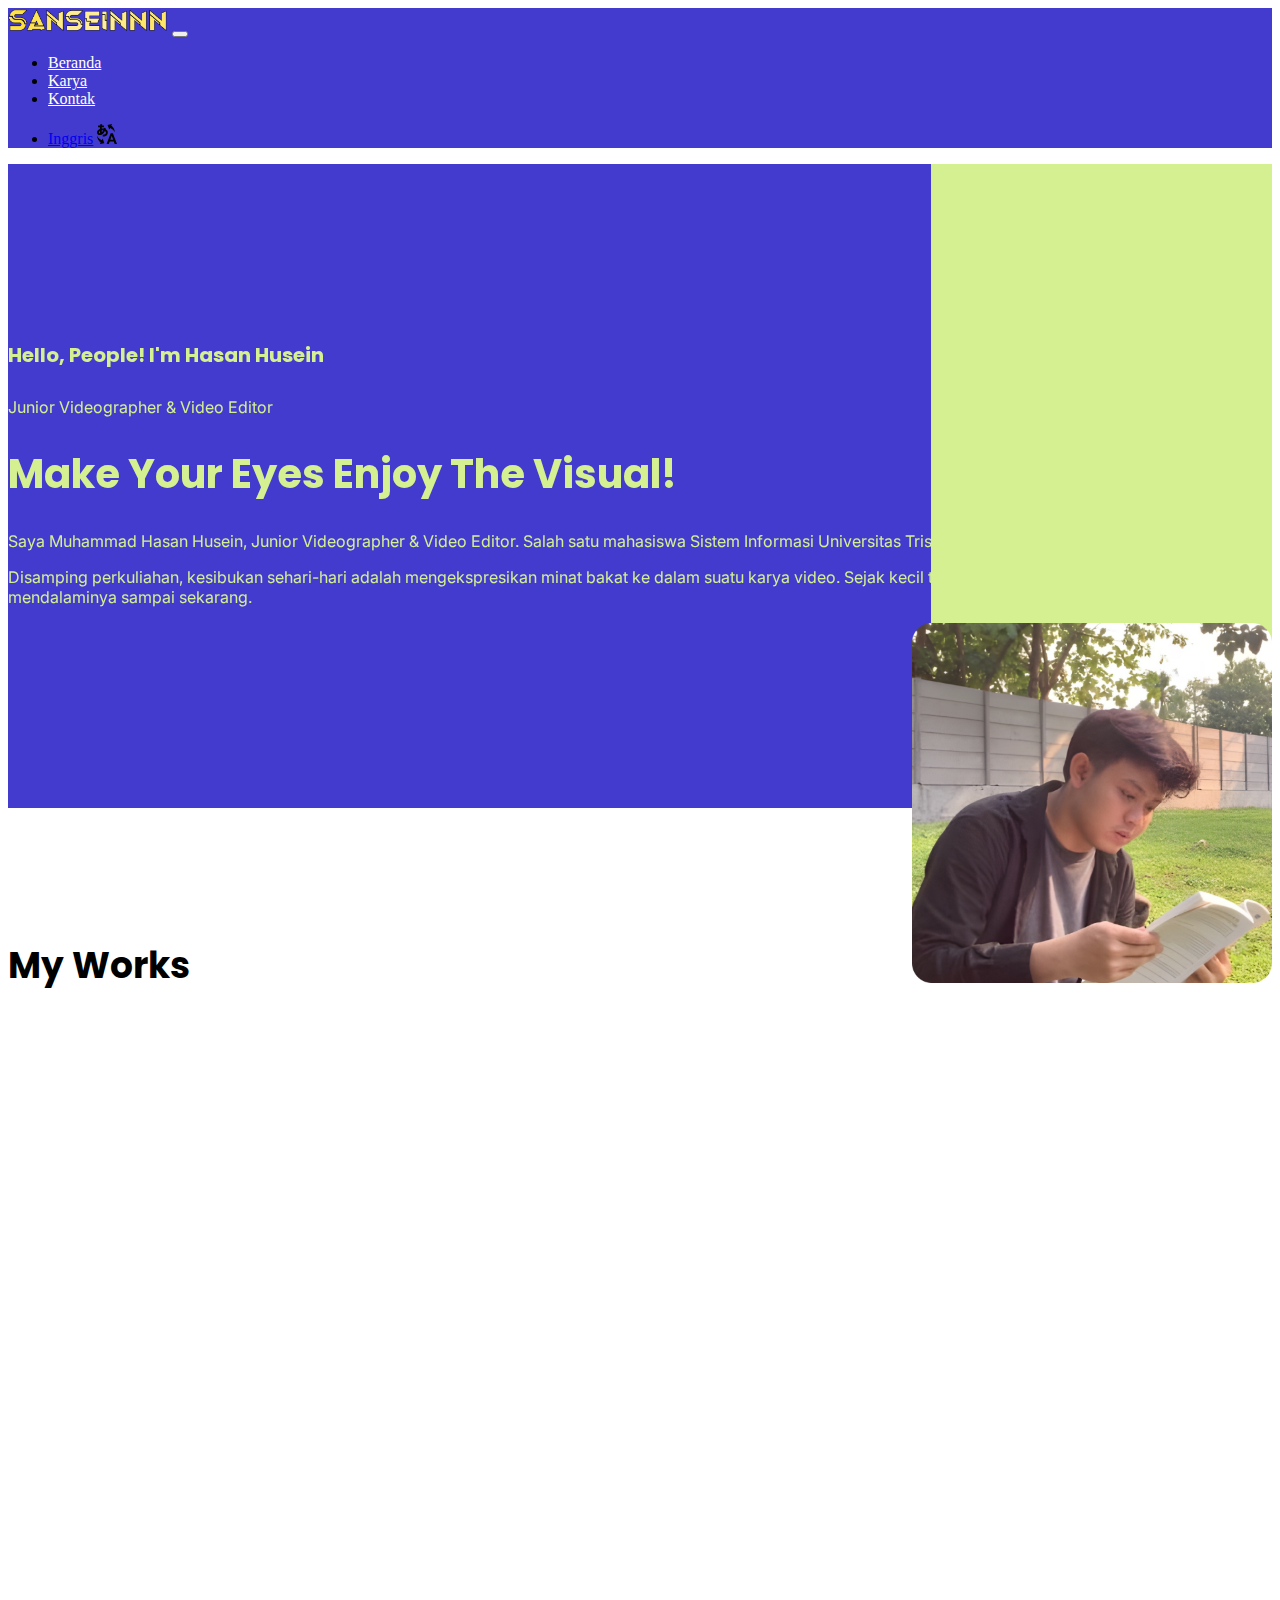
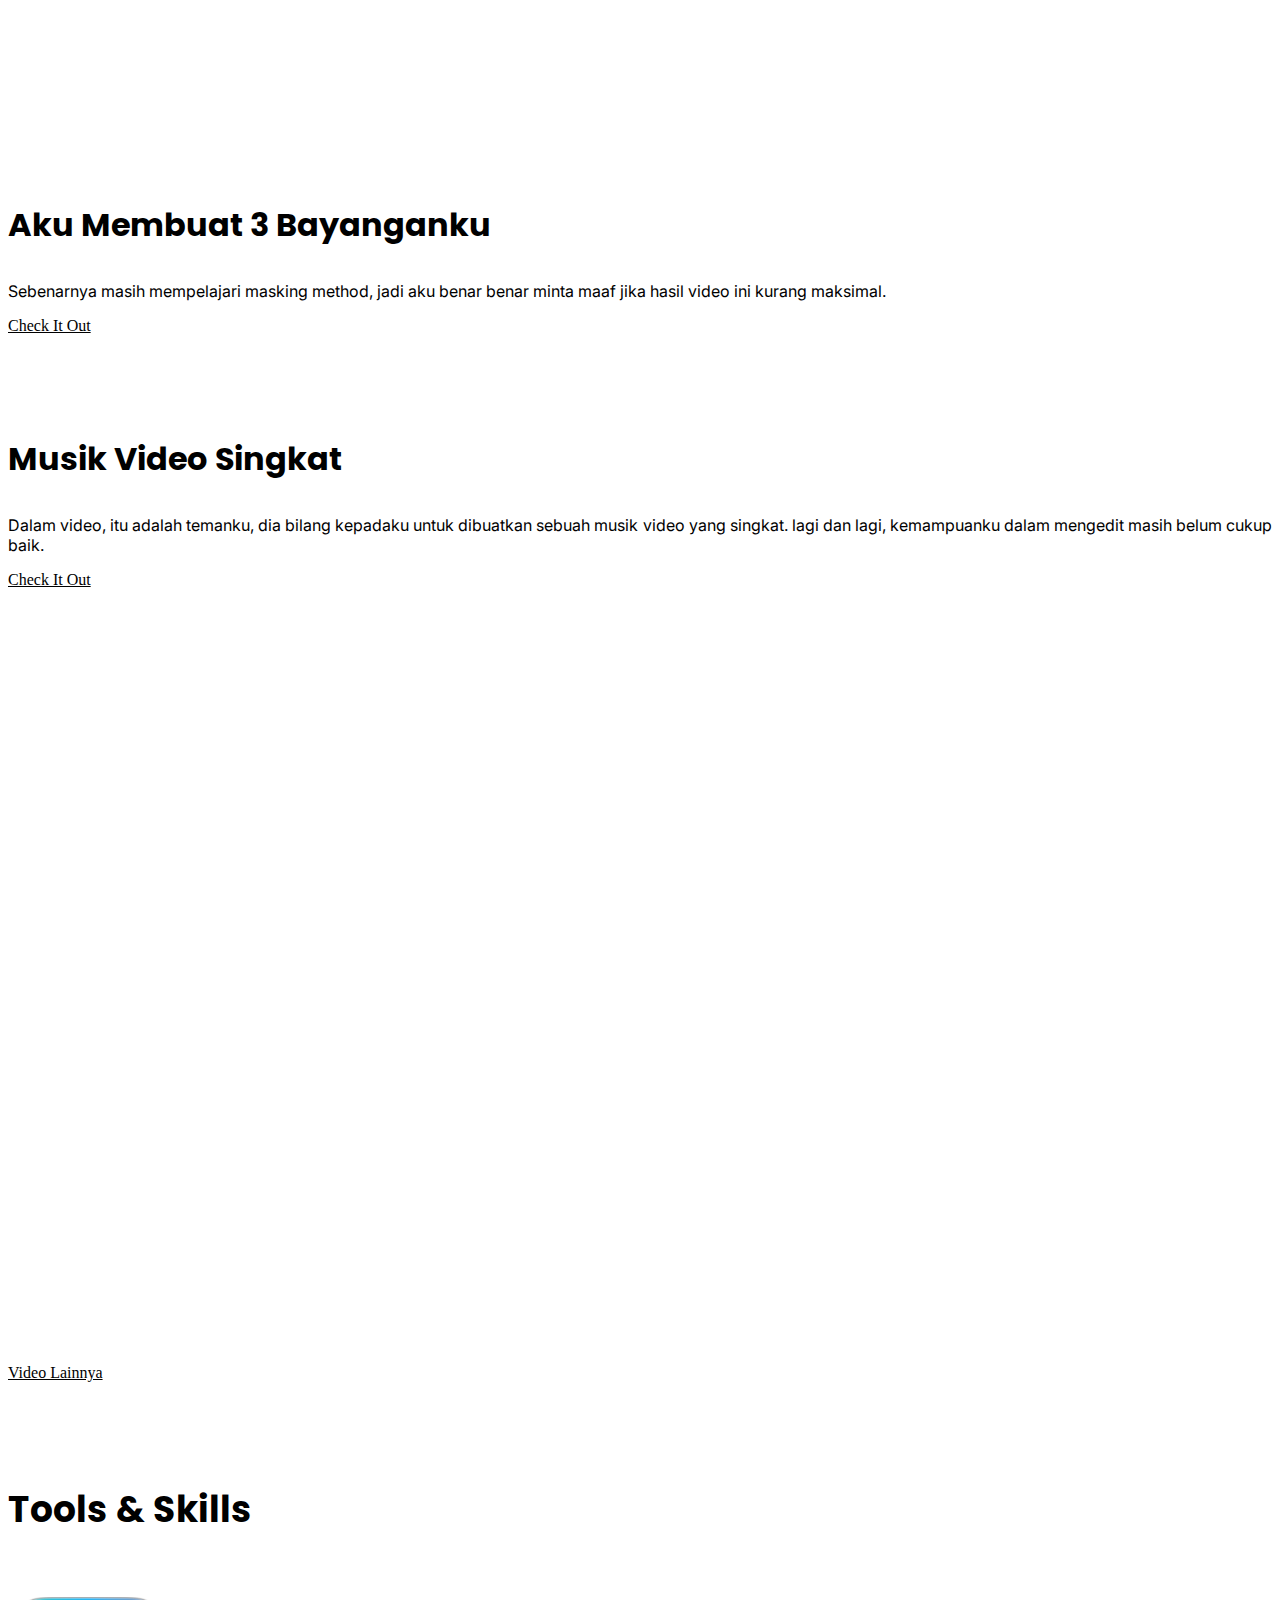
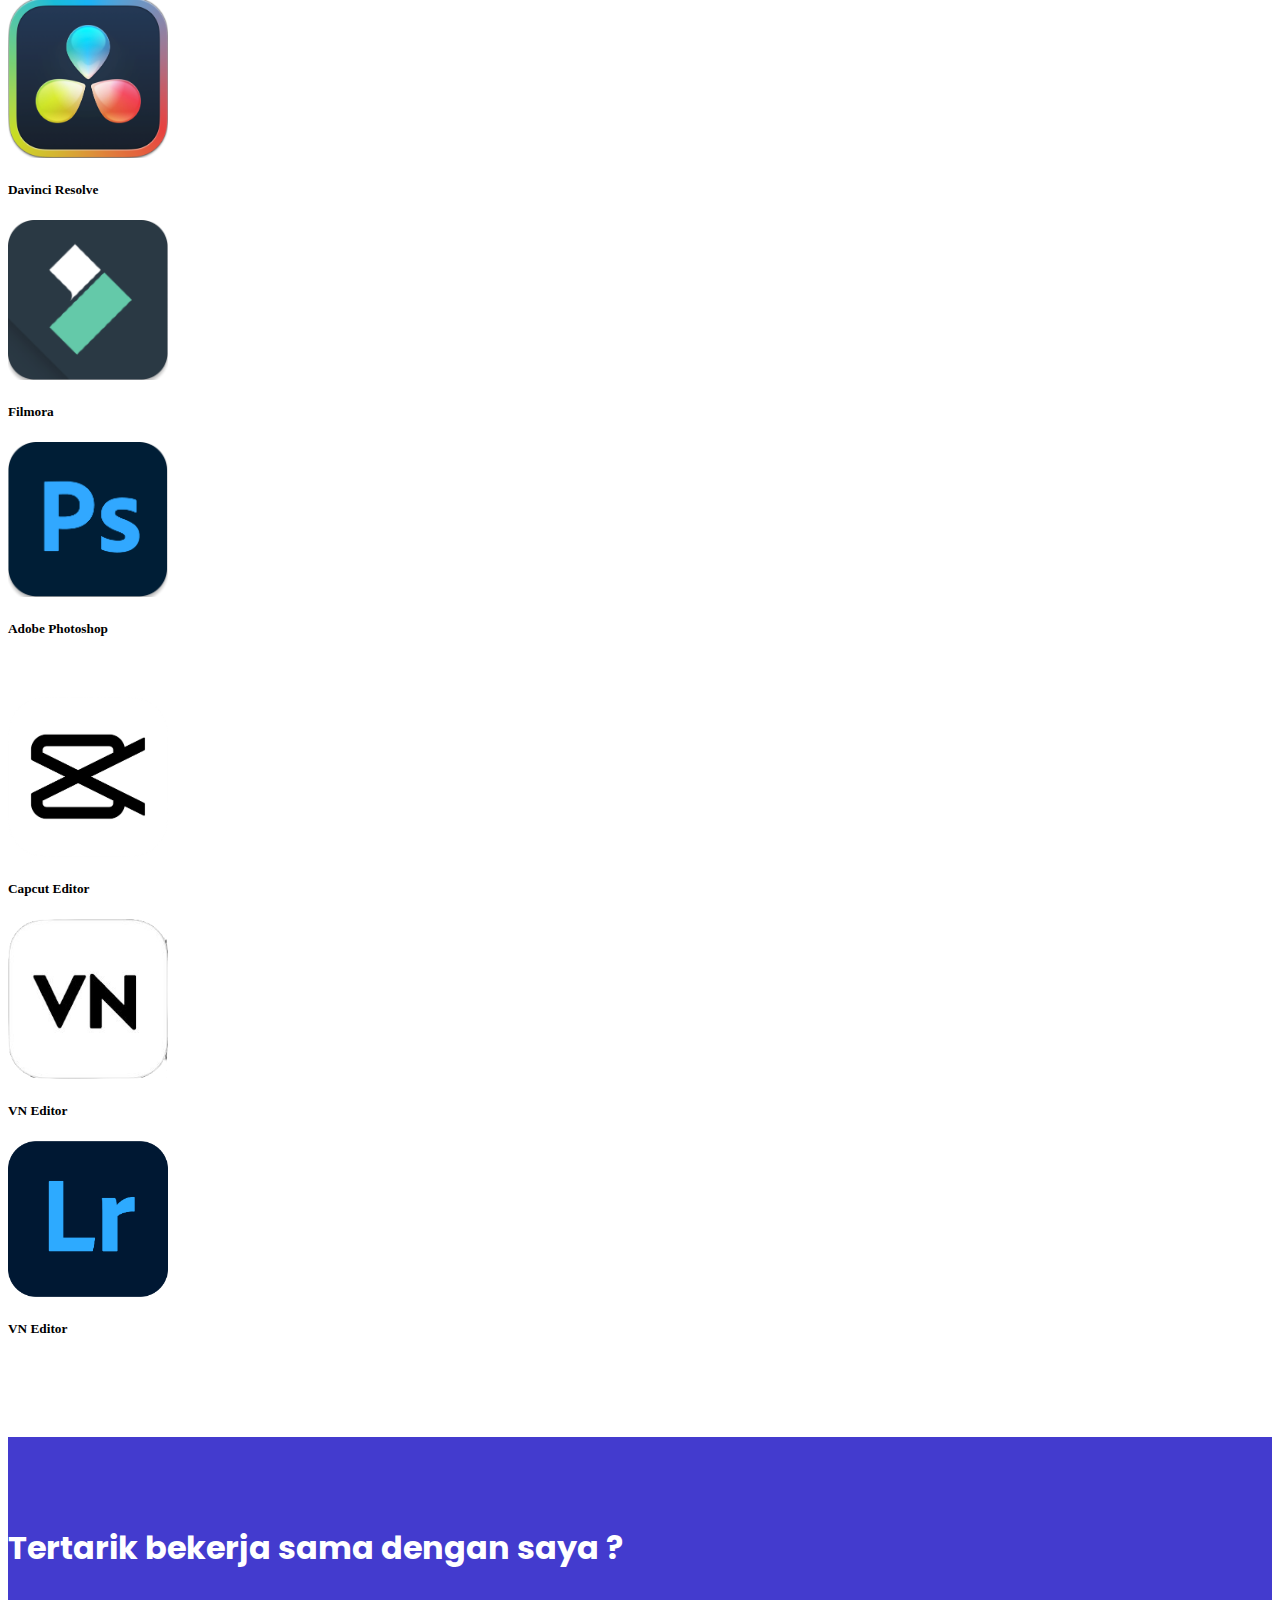
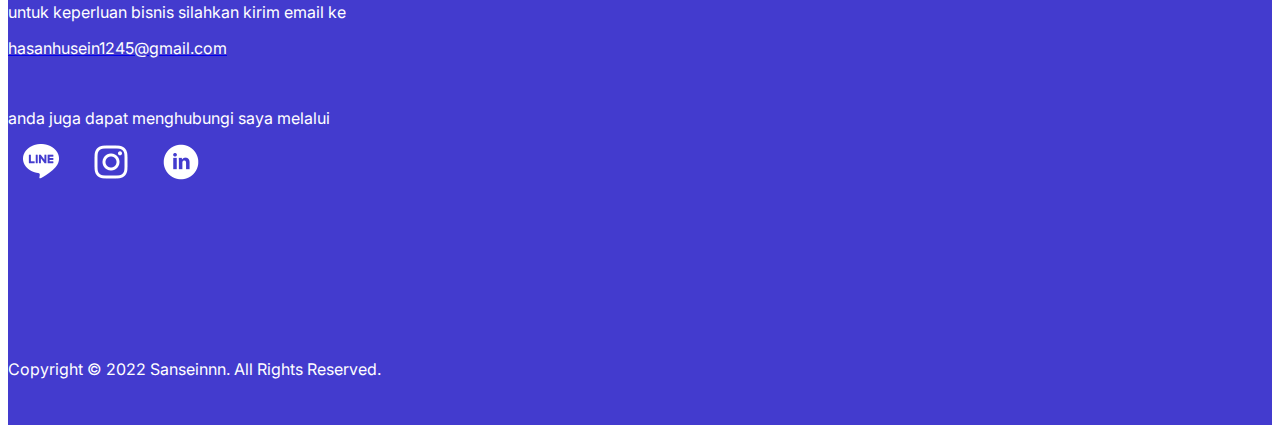
==== index.html @ 5c558aaa "Add files via upload" ====
<!DOCTYPE html>
<html lang="en">
  <head>
    <!-- Required meta tags -->
    <meta charset="utf-8" />
    <meta name="viewport" content="width=device-width, initial-scale=1" />

    <!-- Bootstrap CSS -->
    <link href="https://cdn.jsdelivr.net/npm/bootstrap@5.1.3/dist/css/bootstrap.min.css" rel="stylesheet" integrity="sha384-1BmE4kWBq78iYhFldvKuhfTAU6auU8tT94WrHftjDbrCEXSU1oBoqyl2QvZ6jIW3" crossorigin="anonymous" />

    <!-- AOS Animate -->
    <link rel="stylesheet" href="https://unpkg.com/aos@next/dist/aos.css" />

    <!-- My CSS -->
    <link rel="stylesheet" href="style.css" />

    <!-- Logo Web in Tab -->
    <link rel="shortcut icon" href="./img/Favicon.png" />

    <!-- Fonts -->
    <link href="https://fonts.googleapis.com/css2?family=Inter&family=Poppins&display=swap" rel="stylesheet" />

    <title>Sanseinnn</title>
  </head>

  <body>
    <!-- NavBar Start -->
    <header>
      <nav class="navbar navbar-expand-lg navbar-dark fixed-top bg-nav">
        <div class="container">
          <a class="navbar-brand" href="#"><img src="./img/Logo In NavBar.png" width="160px" alt="" /></a>
          <button class="navbar-toggler" type="button" data-bs-toggle="collapse" data-bs-target="#navbarNav" aria-controls="navbarNav" aria-expanded="false" aria-label="Toggle navigation">
            <span class="navbar-toggler-icon"></span>
          </button>
          <div class="collapse navbar-collapse" id="navbarNav">
            <ul class="navbar-nav ms-auto menu-1">
              <li class="nav-item">
                <a class="nav-link active" aria-current="page" href="#hero">Beranda</a>
              </li>
              <li class="nav-item">
                <a class="nav-link" href="#creature">Karya</a>
              </li>
              <li class="nav-item">
                <a class="nav-link" href="#contact">Kontak</a>
              </li>
            </ul>
            <ul class="navbar-nav ms-auto menu-2">
              <li class="nav-item">
                <a id="language" class="nav-link d-inline" href="/index2.html">Inggris</a>
                <svg id="svg" xmlns="http://www.w3.org/2000/svg" width="20" height="20" viewBox="0 0 24 24">
                  <path
                    d="M24 24h-2.784l-1.07-3h-4.875l-1.077 3h-2.697l4.941-13h2.604l4.958 13zm-4.573-5.069l-1.705-4.903-1.712 4.903h3.417zm-9.252-12.804c.126-.486.201-.852.271-1.212l-2.199-.428c-.036.185-.102.533-.22 1-.742-.109-1.532-.122-2.332-.041.019-.537.052-1.063.098-1.569h2.456v-2.083h-2.161c.106-.531.198-.849.288-1.149l-2.147-.645c-.158.526-.29 1.042-.422 1.794h-2.451v2.083h2.184c-.058.673-.093 1.371-.103 2.077-2.413.886-3.437 2.575-3.437 4.107 0 1.809 1.427 3.399 3.684 3.194 2.802-.255 4.673-2.371 5.77-4.974 1.134.654 1.608 1.753 1.181 2.771-.396.941-1.561 1.838-3.785 1.792v2.242c2.469.038 4.898-.899 5.85-3.166.93-2.214-.132-4.635-2.525-5.793zm-2.892 1.531c-.349.774-.809 1.544-1.395 2.15-.09-.646-.151-1.353-.184-2.108.533-.07 1.072-.083 1.579-.042zm-3.788.724c.062.947.169 1.818.317 2.596-1.996.365-2.076-1.603-.317-2.596zm11.236-1.745l-2.075-5.533 5.414-1.104-.976 1.868c2.999 2.418 4.116 5.645 4.532 8.132-1.736-2.913-3.826-4.478-5.885-5.321l-1.01 1.958zm-7.895 10.781l1.985 5.566-5.43 1.016 1.006-1.852c-2.96-2.465-4.021-5.654-4.397-8.148 1.689 2.94 3.749 4.483 5.794 5.36l1.042-1.942zm10.795-6.029"
                  />
                </svg>
              </li>
            </ul>
          </div>
        </div>
      </nav>
    </header>
    <!-- NavBar End -->

    <!-- Hero Start -->
    <section class="hero" id="hero">
      <div class="content-hero" data-aos="fade-up" data-aos-duration="2500">
        <div class="container">
          <div class="row justify-content-center">
            <div class="col-md-5">
              <h4>Hello, People! I'm Hasan Husein</h4>
              <p>Junior Videographer & Video Editor</p>
              <h1>Make Your Eyes Enjoy The Visual!</h1>
              <p>Saya Muhammad Hasan Husein, Junior Videographer & Video Editor. Salah satu mahasiswa Sistem Informasi Universitas Trisakti.</p>
              <p>Disamping perkuliahan, kesibukan sehari-hari adalah mengekspresikan minat bakat ke dalam suatu karya video. Sejak kecil telah menyukai editing video dan terus mendalaminya sampai sekarang.</p>
            </div>
            <div class="col-md-5 imghero">
              <img src="./img/Profil Picture.png" alt="" width="360px" />
            </div>
          </div>
        </div>
      </div>
    </section>
    <!-- Hero End -->

    <!-- Creature Start -->
    <section class="creature" id="creature">
      <div class="container" data-aos-offset="1000">
        <div class="row justify-content-center">
          <div class="col-md-10">
            <h2>My Works</h2>
          </div>
        </div>
        <div class="row rc justify-content-center">
          <div class="col-md-5 text-center" data-aos="fade-in" data-aos-duration="1000" data-aos-delay="200">
            <a target="_blank" href="https://drive.google.com/file/d/1oFNqe-L8CYCMThboOluPfmqrIfJWMBD0/view?usp=sharing"><img src="./img/Thumbnail Video 1.png" alt="" width="100%" /></a>
          </div>
          <div class="col-md-5 col-desc">
            <h3>Aku Membuat 3 Bayanganku</h3>
            <p>Sebenarnya masih mempelajari masking method, jadi aku benar benar minta maaf jika hasil video ini kurang maksimal.</p>
            <a target="_blank" href="https://drive.google.com/file/d/1oFNqe-L8CYCMThboOluPfmqrIfJWMBD0/view?usp=sharing">Check It Out</a>
          </div>
        </div>
        <div class="row rc2 layout justify-content-center">
          <div class="col-md-5 desc col-desc">
            <h3>Musik Video Singkat</h3>
            <p>Dalam video, itu adalah temanku, dia bilang kepadaku untuk dibuatkan sebuah musik video yang singkat. lagi dan lagi, kemampuanku dalam mengedit masih belum cukup baik.</p>
            <a target="_blank" href="https://drive.google.com/file/d/1rhKl8z2HcSxEuynR6wKgp3yobxPKt74_/view?usp=sharing">Check It Out</a>
          </div>
          <div class="col-md-5 text-center theimg" data-aos="fade-in" data-aos-duration="1000" data-aos-delay="400">
            <a target="_blank" href="https://drive.google.com/file/d/1rhKl8z2HcSxEuynR6wKgp3yobxPKt74_/view?usp=sharing"><img src="./img/Thumbnail Video 2.png" width="100%" alt="" /></a>
          </div>
        </div>
        <div class="row rc justify-content-center">
          <div class="col text-center">
            <a href="vid404.html">Video Lainnya</a>
          </div>
        </div>
      </div>
    </section>
    <!-- Creature End -->

    <!-- Tools Start-->
    <section class="tools" id="tools">
      <div class="container">
        <div class="row justify-content-center">
          <div class="col-md-10">
            <h2>Tools & Skills</h2>
          </div>
        </div>
        <div class="row rt justify-content-around">
          <div class="col-3 text-center">
            <img src="./img/davinci.png" alt="" width="160px" />
            <h5 style="margin-top: 20px">Davinci Resolve</h5>
          </div>
          <div class="col-3 text-center">
            <img src="./img/Filmora.png" alt="" width="160px" />
            <h5 style="margin-top: 20px">Filmora</h5>
          </div>
          <div class="col-3 text-center">
            <img src="./img/Photoshop.png" alt="" width="160px" />
            <h5 style="margin-top: 20px">Adobe Photoshop</h5>
          </div>
        </div>
        <div class="row rt justify-content-around">
          <div class="col-3 text-center">
            <img src="/img/capcut.png" alt="" width="160px" />
            <h5 style="margin-top: 20px">Capcut Editor</h5>
          </div>
          <div class="col-3 text-center">
            <img src="/img/VN.png" alt="" width="160px" />
            <h5 style="margin-top: 20px">VN Editor</h5>
          </div>
          <div class="col-3 text-center">
            <img src="/img/lightroom.png" alt="" width="160px" />
            <h5 style="margin-top: 20px">VN Editor</h5>
          </div>
        </div>
      </div>
    </section>
    <!-- Tools End -->

    <!-- Contact Start -->
    <section class="contact" id="contact">
      <div class="container">
        <div class="row justify-content-center">
          <div class="col p0 text-center">
            <h2>Tertarik bekerja sama dengan saya ?</h2>
          </div>
        </div>
        <div class="row justify-content-center">
          <div class="col p1 text-center">
            <p>untuk keperluan bisnis silahkan kirim email ke</p>
            <a href="mailto:hasanhusein1245@gmail.com"><p>hasanhusein1245@gmail.com</p></a>
          </div>
        </div>
        <div class="row justify-content-center">
          <div class="col p2 text-center">
            <p>anda juga dapat menghubungi saya melalui</p>
            <div class="contact-icon">
              <a target="_blank" href="https://line.me/ti/p/jt2SbTqW01"><img src="/img/Line Icon.png" alt="" /></a>
              <a target="_blank" href="https://www.instagram.com/sanseinnn/"><img src="/img/Instagram Icon.png" alt="" /></a>
              <a target="_blank" href="https://www.linkedin.com/in/muhammad-hasan-husein-21ba53234"><img src="/img/LinkedIn Icon.png" alt="" /></a>
            </div>
          </div>
        </div>
        <div class="row">
          <div class="col text-center">
            <footer class="footer" id="footer">
              <p>Copyright © 2022 Sanseinnn. All Rights Reserved.</p>
            </footer>
          </div>
        </div>
      </div>
    </section>
    <!-- Contact End -->

    <!-- Option 1: Bootstrap Bundle with Popper -->
    <script src="https://cdn.jsdelivr.net/npm/bootstrap@5.1.3/dist/js/bootstrap.bundle.min.js" integrity="sha384-ka7Sk0Gln4gmtz2MlQnikT1wXgYsOg+OMhuP+IlRH9sENBO0LRn5q+8nbTov4+1p" crossorigin="anonymous"></script>

    <!-- My JS -->
    <script type="text/javascript">
      var nav = document.querySelector("nav");

      window.addEventListener("scroll", function () {
        if (window.pageYOffset > 20) {
          nav.classList.add("bg-nav", "shadow");
          document.getElementById("language").style.color = "white";
          document.getElementById("svg").style.fill = "white";
        } else {
          nav.classList.remove("bg-nav", "shadow");
          document.getElementById("language").style.color = "black";
          document.getElementById("svg").style.fill = "black";
        }
      });
    </script>

    <script src="https://unpkg.com/aos@next/dist/aos.js"></script>
    <script>
      AOS.init();
    </script>
  </body>
</html>
---- style.css ----
* {
  box-sizing: border-box;
}

.vid404 {
  font-family: "Poppins", sans-serif;
}

.vid404 h1 {
  font-size: 64px;
  font-weight: bold;
}

.vid404 p {
  font-size: 20px;
  color: black;
}

h1,
h2,
h3,
h4 {
  font-family: "Poppins", sans-serif;
}

p {
  font-family: "Inter", sans-serif;
}

@media (min-width: 900px) {
  /* NavBar */
  .bg-nav {
    background-color: #433bce;
  }

  .menu-1 a {
    color: white !important;
  }

  .navbar a:hover {
    color: #d5f091;
  }

  /* Hero */
  #hero {
    width: 100%;
    height: 644px;
    background-color: #d5f091;
    position: relative;
  }

  #hero::before {
    content: "";
    width: 73%;
    height: 644px;
    background-color: #433bce;
    position: absolute;
  }

  .content-hero {
    position: relative;
    padding-top: 56px;
    color: #d5f091;
  }

  .content-hero .row {
    margin-top: 120px;
  }

  .content-hero h4 {
    margin-top: 10px;
    font-weight: bold;
    font-size: 20px;
  }

  .content-hero h1 {
    font-weight: bold;
    font-size: 40px;
  }

  .content-hero p {
    font-size: 16px;
  }

  .content-hero .imghero {
    text-align: right;
  }

  /* Creature */
  .creature {
    padding-top: 100px;
  }

  .creature p {
    text-align: justify !important;
  }

  .creature .rc {
    margin-top: 60px;
  }

  .creature .rc2 {
    margin-top: 100px;
  }

  .creature h2 {
    font-size: 36px;
    font-weight: bold;
  }

  .creature h3 {
    font-size: 32px;
    font-weight: bold;
  }

  .creature p {
    font-size: 16px;
  }

  .creature a {
    font-size: 16px;
    color: black;
  }

  .creature a:hover {
    color: #433bce;
  }

  /* Tools */
  .tools {
    margin-top: 100px;
  }

  .tools .rt {
    margin-top: 60px;
  }

  .tools h2 {
    font-weight: bold;
    font-size: 36px;
  }

  /* Contact */
  .contact {
    background-color: #433bce;
    margin-top: 100px;
    padding-top: 60px;
    padding-bottom: 30px;
  }

  .contact h2 {
    font-size: 32px;
    font-weight: bold;
    color: white;
  }

  .contact p {
    font-size: 16px;
    color: white;
  }

  .contact .p1 {
    margin-top: 30px;
  }

  .contact .p2 {
    margin-top: 50px;
  }

  .contact img {
    width: 36px;
    margin: 0 15px;
  }

  #footer {
    margin-top: 175px;
  }
}

@media (max-width: 576px) {
  /* NavBar */
  .navbar {
    background-color: #433bce;
  }

  .navbar a {
    color: white !important;
  }

  .menu-2 a {
    color: white !important;
  }

  svg {
    display: none;
  }

  /* Hero Section */
  .hero {
    background-color: #433bce;
    padding: 80px 0 30px;
  }

  .content-hero h4 {
    color: #d5f091;
    font-size: 16px;
    font-weight: bold;
  }

  .content-hero h1 {
    color: #d5f091;
    font-size: 36px;
    font-weight: bold;
  }

  .content-hero p {
    color: #d5f091;
    font-size: 14px;
  }

  .content-hero img {
    width: 85%;
    height: auto;
  }

  .content-hero .imghero {
    text-align: center;
  }

  /* Creature */
  .creature {
    padding-top: 60px;
  }

  .creature h2 {
    font-weight: bold;
    font-size: 32px;
  }

  .creature h3 {
    font-weight: bold;
    font-size: 24px;
  }

  .creature p {
    font-size: 14px;
  }

  .creature img {
    width: 90%;
    height: auto;
  }

  .creature .rc {
    margin-top: 20px;
  }

  .creature .rc2 {
    margin-top: 30px;
  }

  .creature .layout .desc {
    order: 2;
  }

  .creature .layout .theimg {
    order: 1;
  }

  .creature .col-desc {
    margin-top: 10px;
    padding: 0 20px;
  }

  .creature .col-desc h3 {
    text-align: center;
  }

  .creature a {
    color: black;
    font-size: 14px;
  }

  .creature a:hover {
    color: #433bce;
  }

  /* Tools */
  .tools {
    margin-top: 60px;
  }

  .tools h2 {
    font-size: 32px;
    font-weight: bold;
  }

  .tools img {
    width: 70%;
    height: auto;
  }

  .tools .rt {
    margin-top: 20px;
  }

  .tools h5 {
    font-size: 14px;
  }

  /* Contact */
  .contact {
    background-color: #433bce;
    padding: 40px 0 10px;
    margin-top: 40px;
  }

  .contact h2 {
    color: white;
    font-size: 24px;
    font-weight: bold;
  }

  .contact .p0 {
    text-align: left !important;
  }

  .contact p {
    font-size: 14px;
    color: white;
  }

  .contact .p1 {
    margin-top: 20px;
    text-align: left !important;
  }

  .contact .p2 {
    margin-top: 30px;
    text-align: right !important;
  }

  .contact img {
    width: 28px;
    margin-left: 10px;
  }

  .footer {
    margin-top: 60px;
  }
}
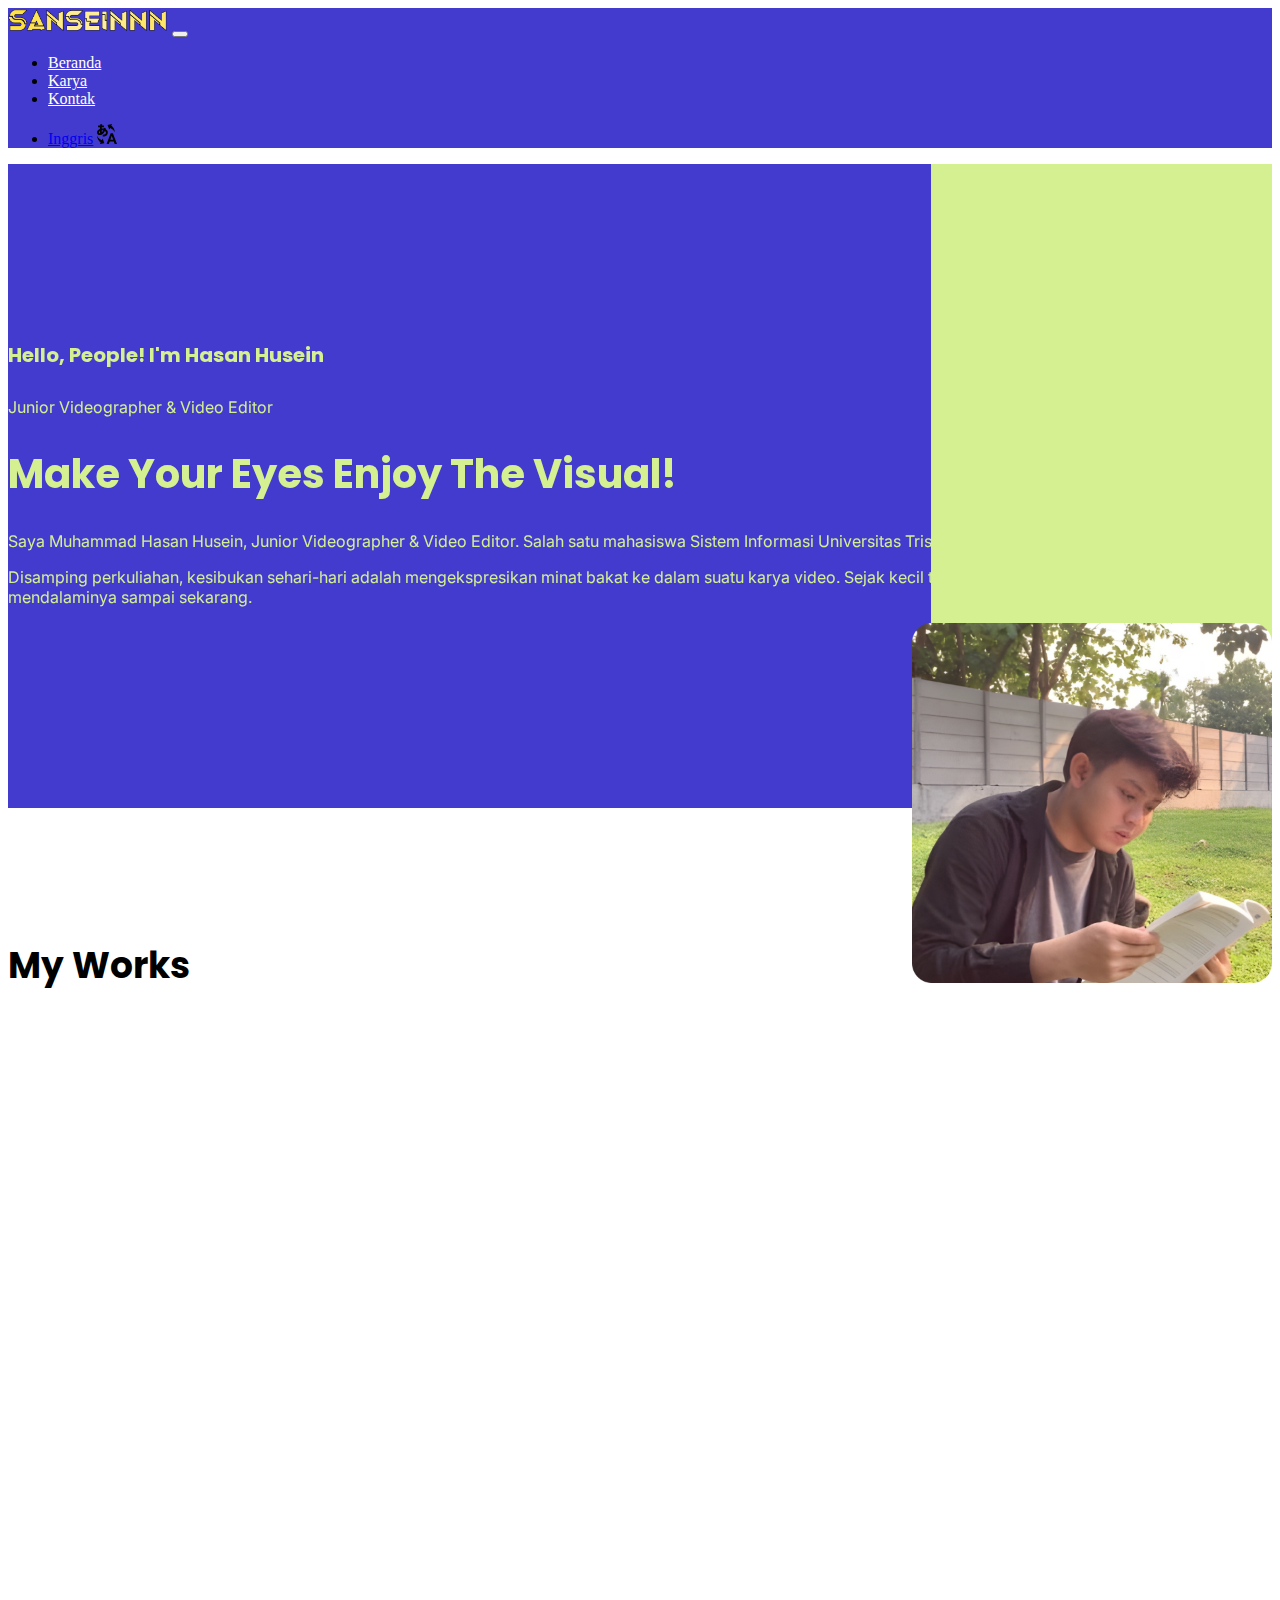
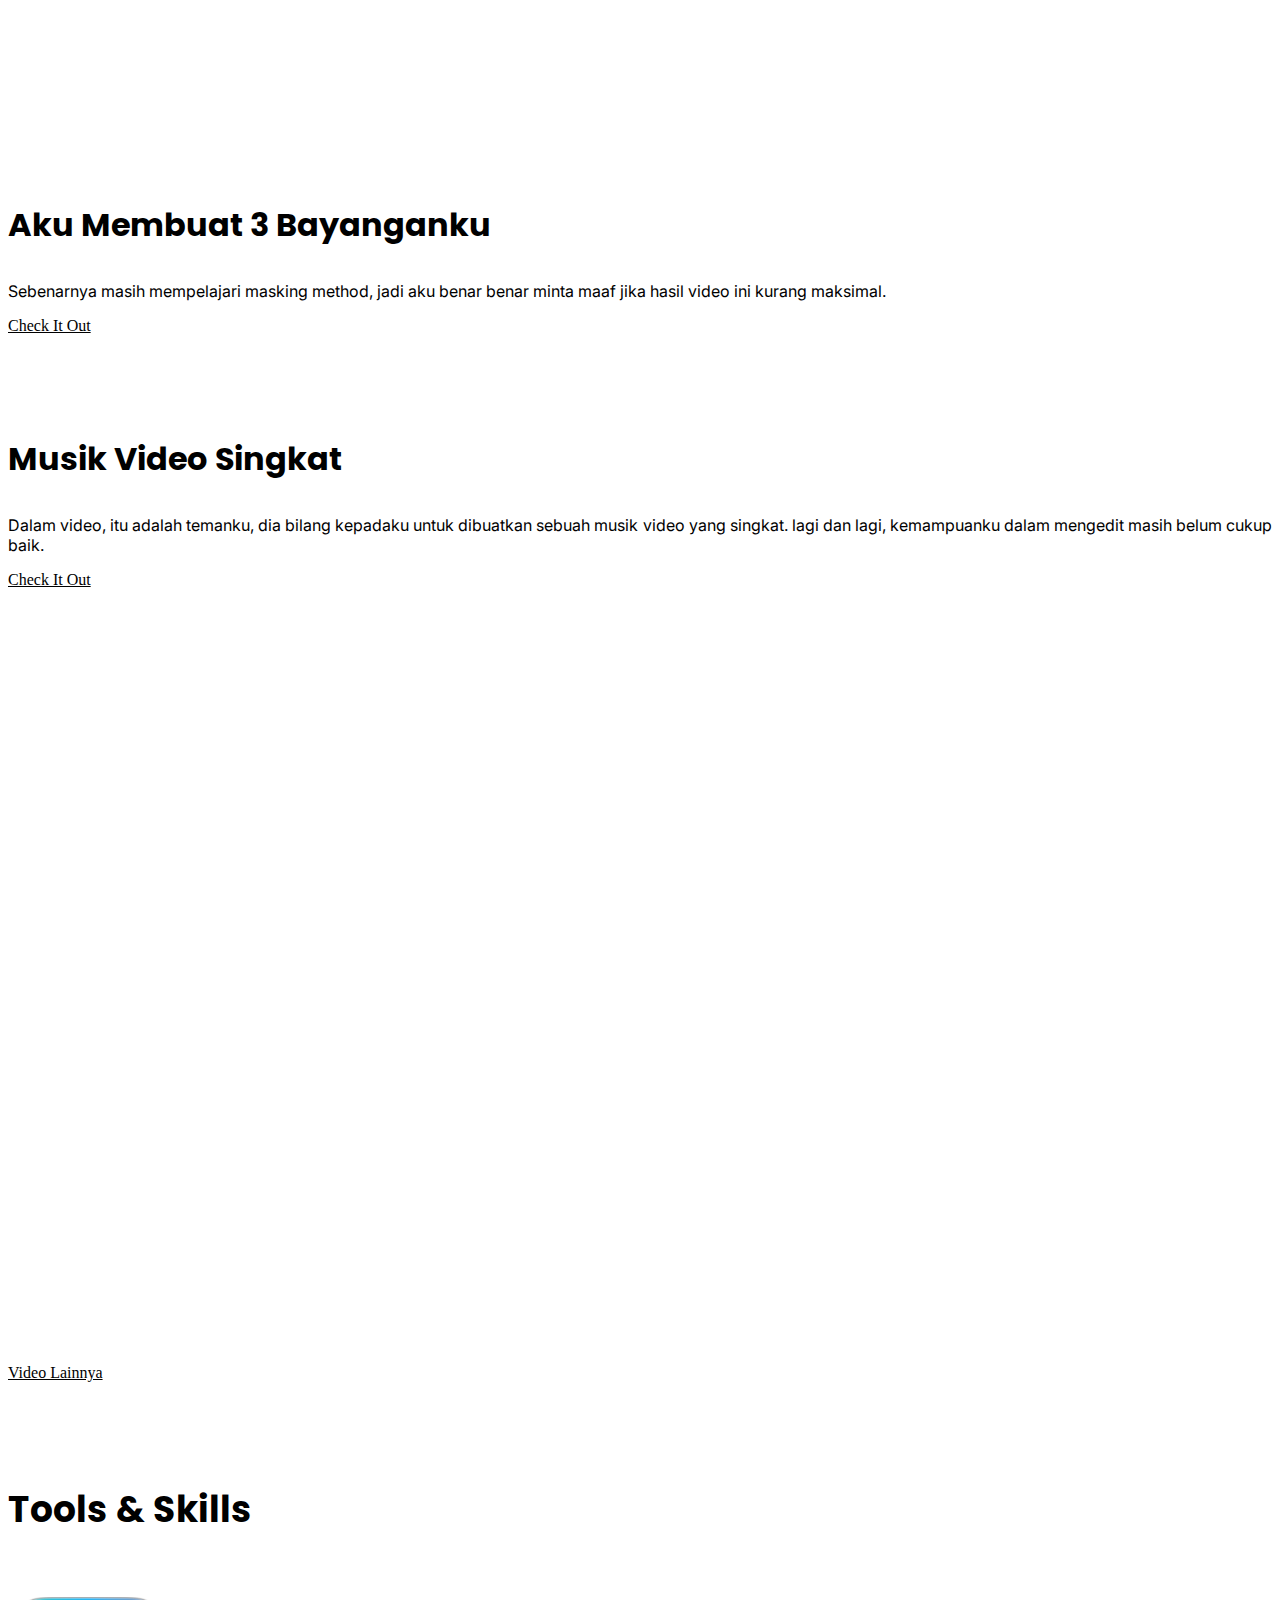
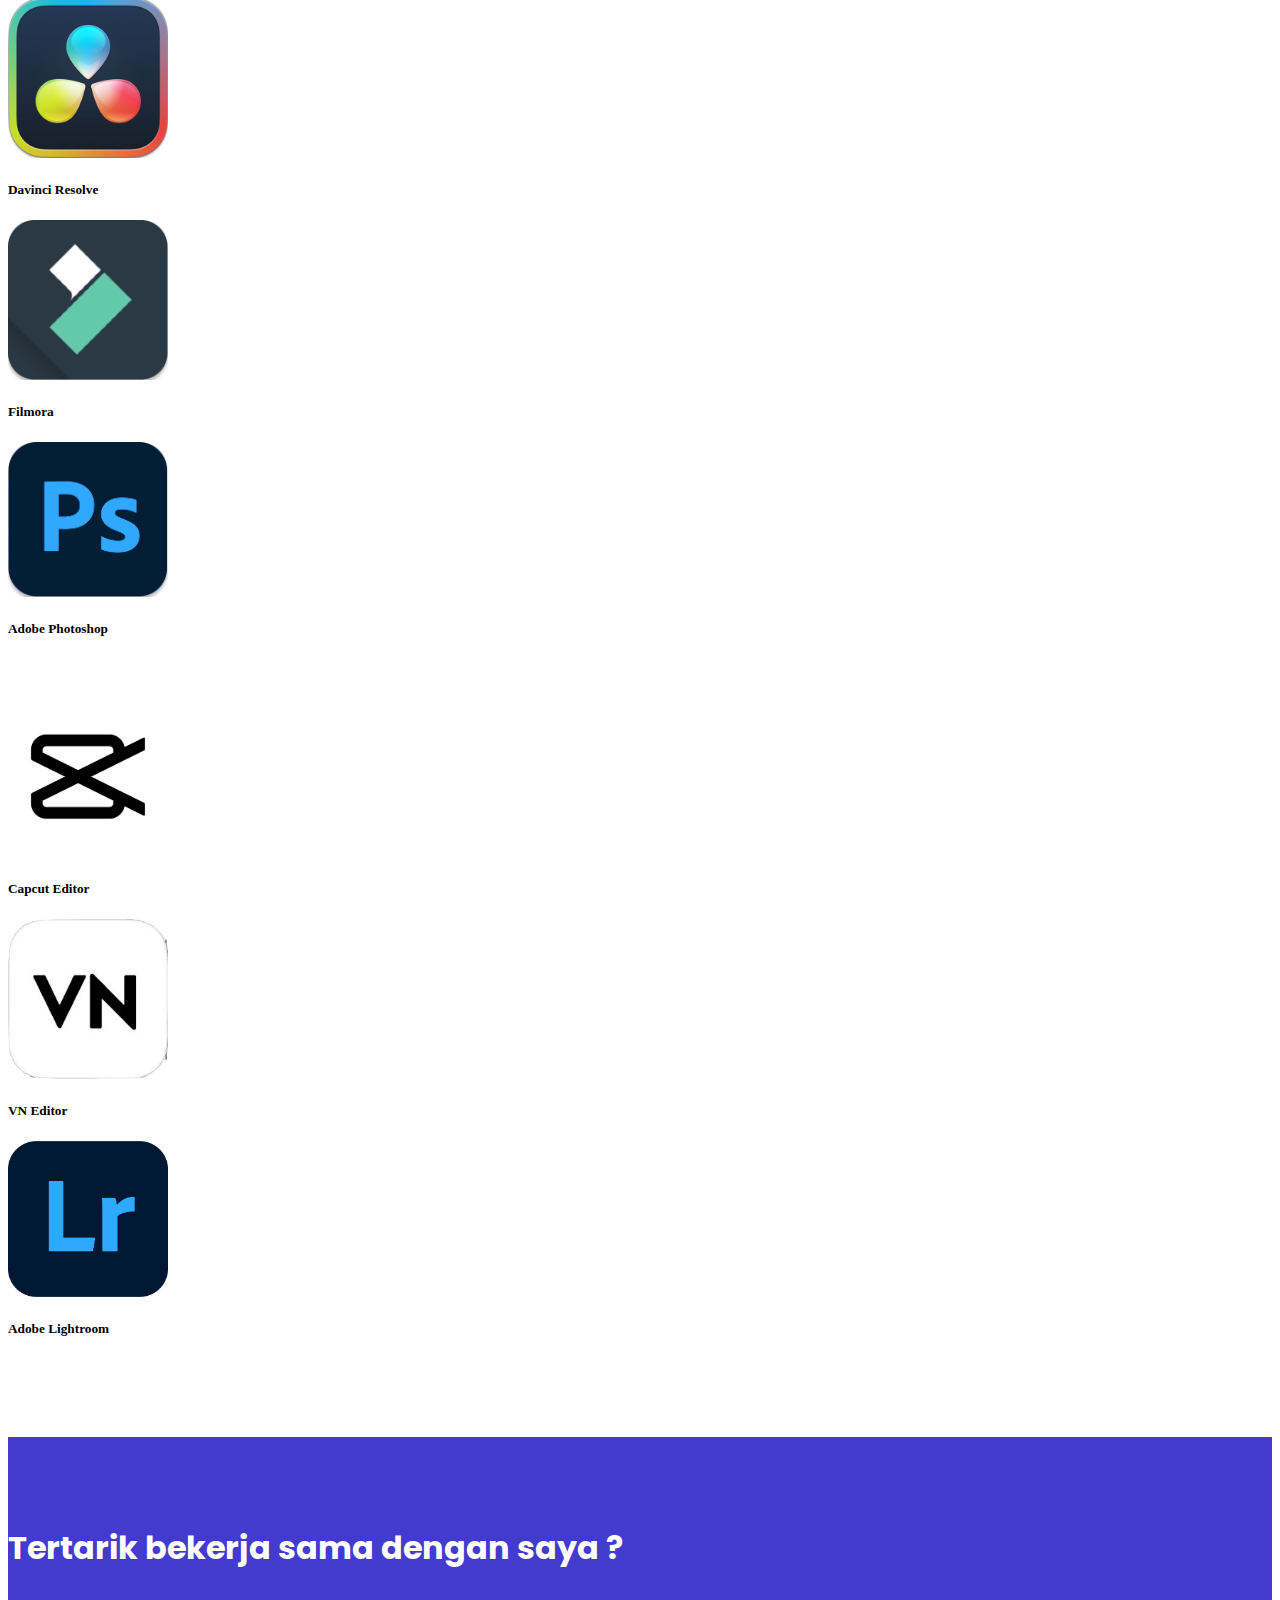
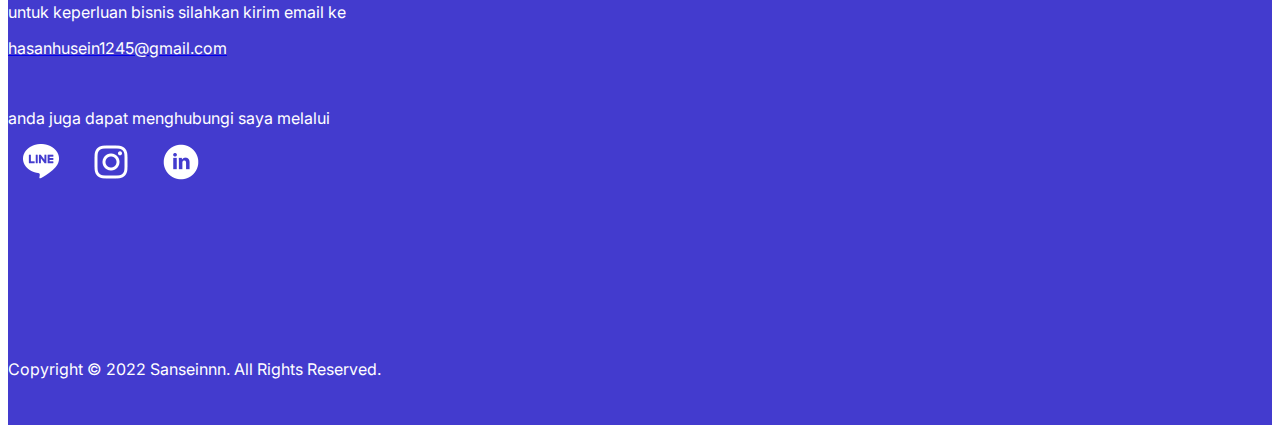
==== commit 47f3e1f2: "Update index.html" ====
--- a/index.html
+++ b/index.html
@@ -151,7 +151,7 @@
           </div>
           <div class="col-3 text-center">
             <img src="/img/lightroom.png" alt="" width="160px" />
-            <h5 style="margin-top: 20px">VN Editor</h5>
+            <h5 style="margin-top: 20px">Adobe Lightroom</h5>
           </div>
         </div>
       </div>
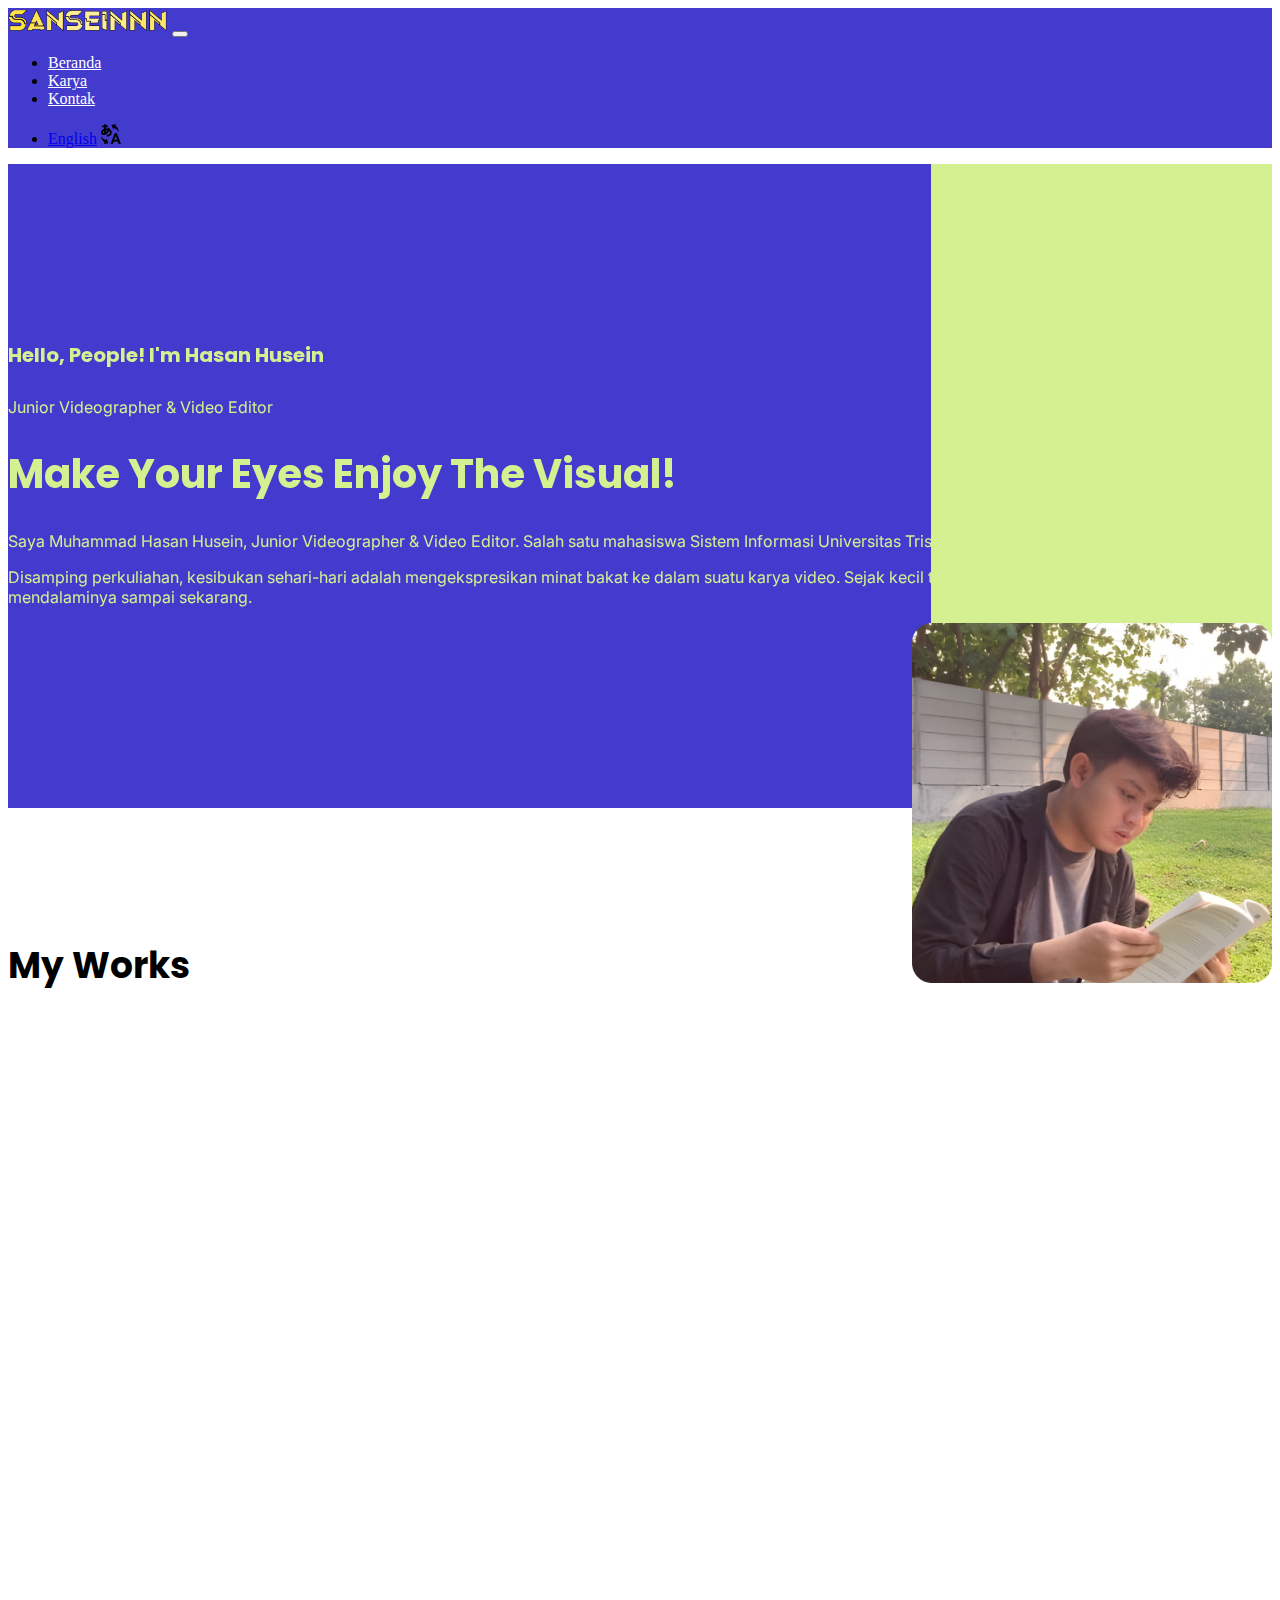
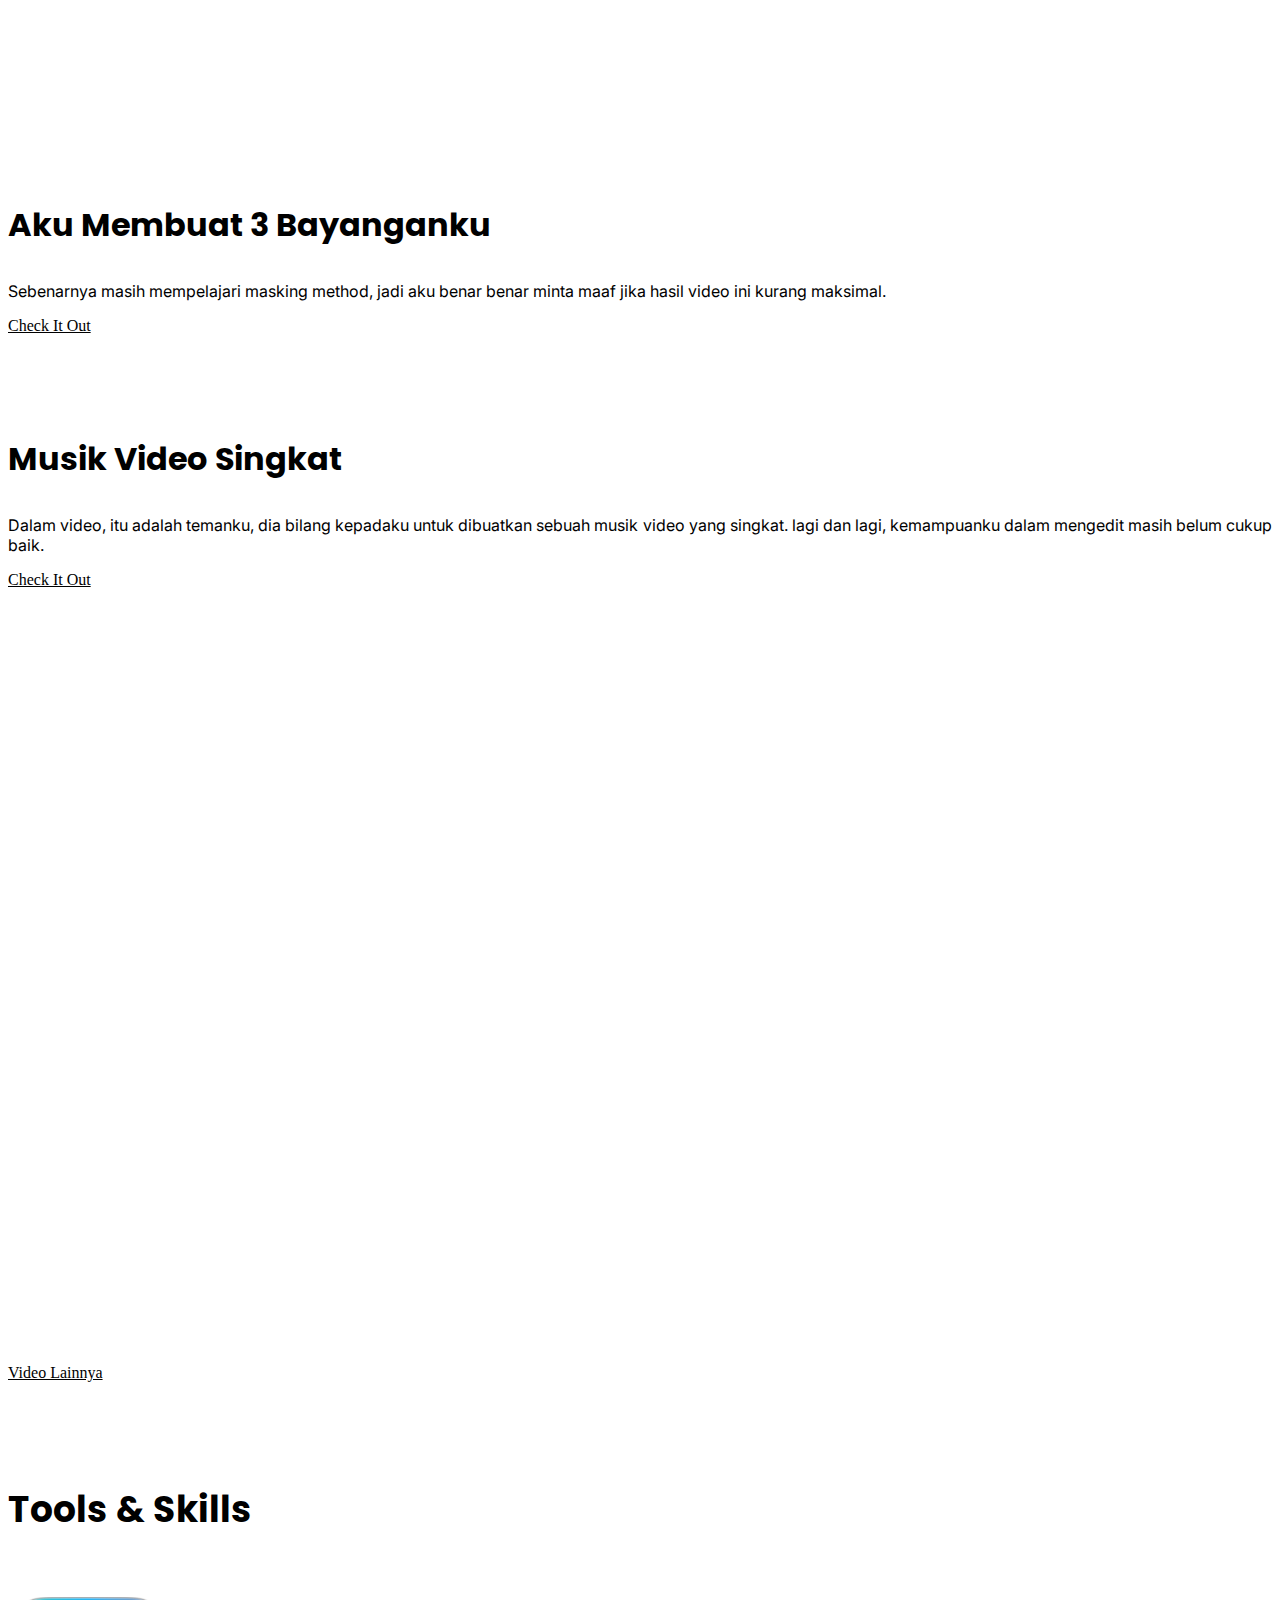
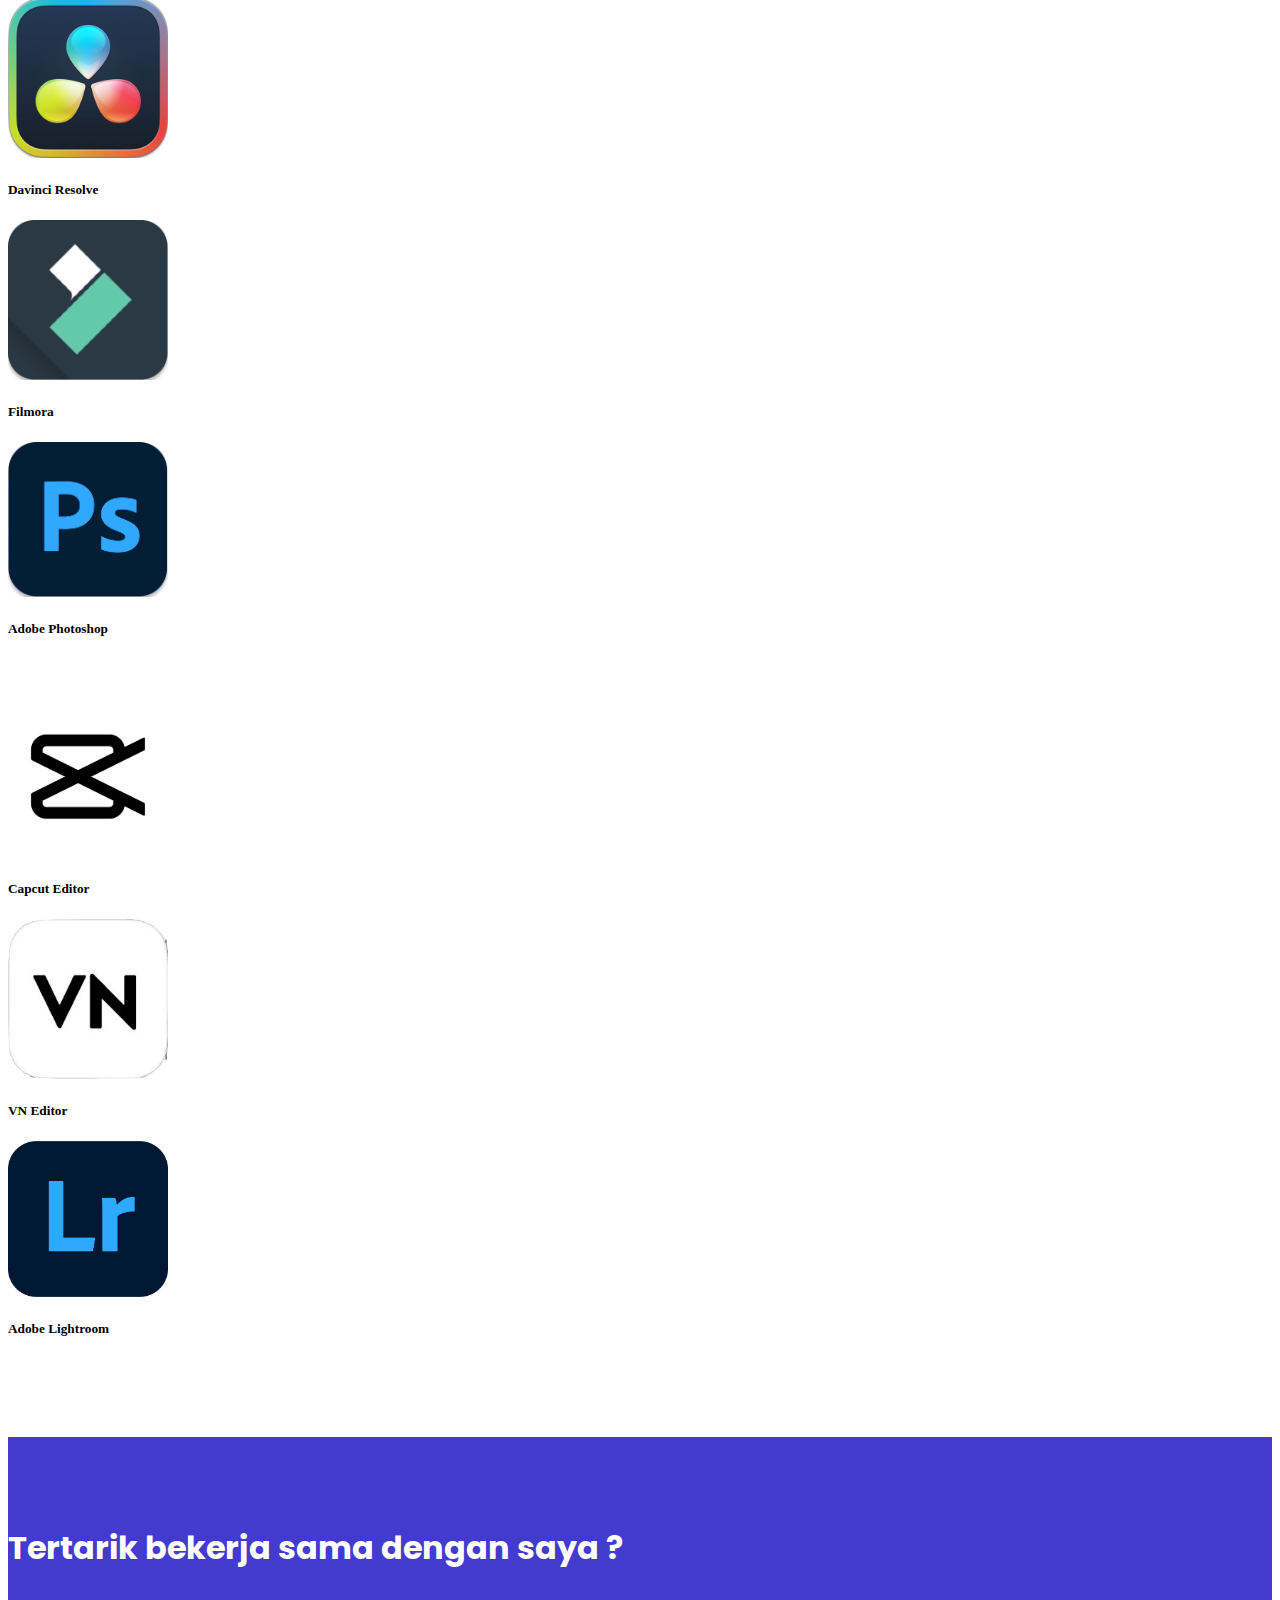
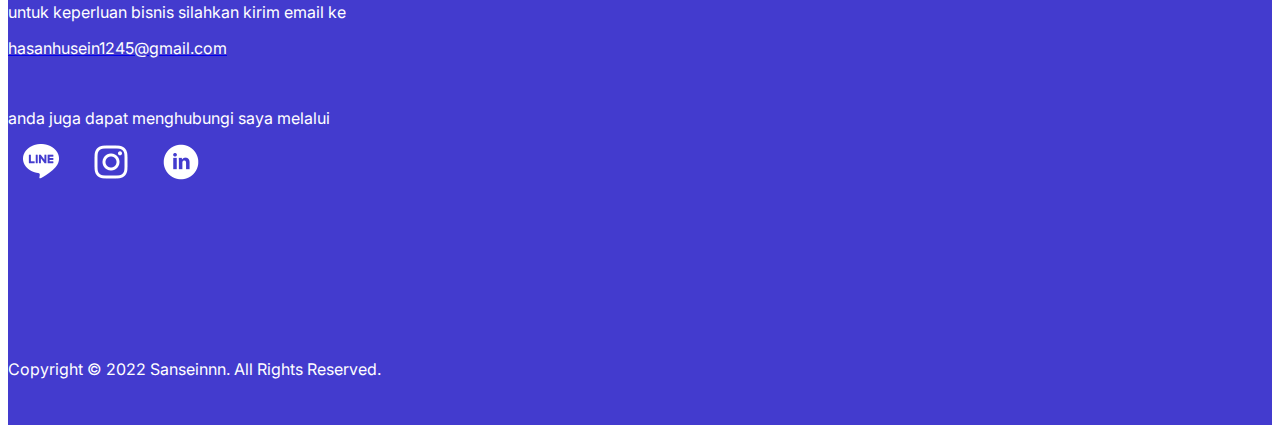
==== commit 3c922649: "Update index.html" ====
--- a/index.html
+++ b/index.html
@@ -46,7 +46,7 @@
             </ul>
             <ul class="navbar-nav ms-auto menu-2">
               <li class="nav-item">
-                <a id="language" class="nav-link d-inline" href="/index2.html">Inggris</a>
+                <a id="language" class="nav-link d-inline" href="/index2.html">English</a>
                 <svg id="svg" xmlns="http://www.w3.org/2000/svg" width="20" height="20" viewBox="0 0 24 24">
                   <path
                     d="M24 24h-2.784l-1.07-3h-4.875l-1.077 3h-2.697l4.941-13h2.604l4.958 13zm-4.573-5.069l-1.705-4.903-1.712 4.903h3.417zm-9.252-12.804c.126-.486.201-.852.271-1.212l-2.199-.428c-.036.185-.102.533-.22 1-.742-.109-1.532-.122-2.332-.041.019-.537.052-1.063.098-1.569h2.456v-2.083h-2.161c.106-.531.198-.849.288-1.149l-2.147-.645c-.158.526-.29 1.042-.422 1.794h-2.451v2.083h2.184c-.058.673-.093 1.371-.103 2.077-2.413.886-3.437 2.575-3.437 4.107 0 1.809 1.427 3.399 3.684 3.194 2.802-.255 4.673-2.371 5.77-4.974 1.134.654 1.608 1.753 1.181 2.771-.396.941-1.561 1.838-3.785 1.792v2.242c2.469.038 4.898-.899 5.85-3.166.93-2.214-.132-4.635-2.525-5.793zm-2.892 1.531c-.349.774-.809 1.544-1.395 2.15-.09-.646-.151-1.353-.184-2.108.533-.07 1.072-.083 1.579-.042zm-3.788.724c.062.947.169 1.818.317 2.596-1.996.365-2.076-1.603-.317-2.596zm11.236-1.745l-2.075-5.533 5.414-1.104-.976 1.868c2.999 2.418 4.116 5.645 4.532 8.132-1.736-2.913-3.826-4.478-5.885-5.321l-1.01 1.958zm-7.895 10.781l1.985 5.566-5.43 1.016 1.006-1.852c-2.96-2.465-4.021-5.654-4.397-8.148 1.689 2.94 3.749 4.483 5.794 5.36l1.042-1.942zm10.795-6.029"
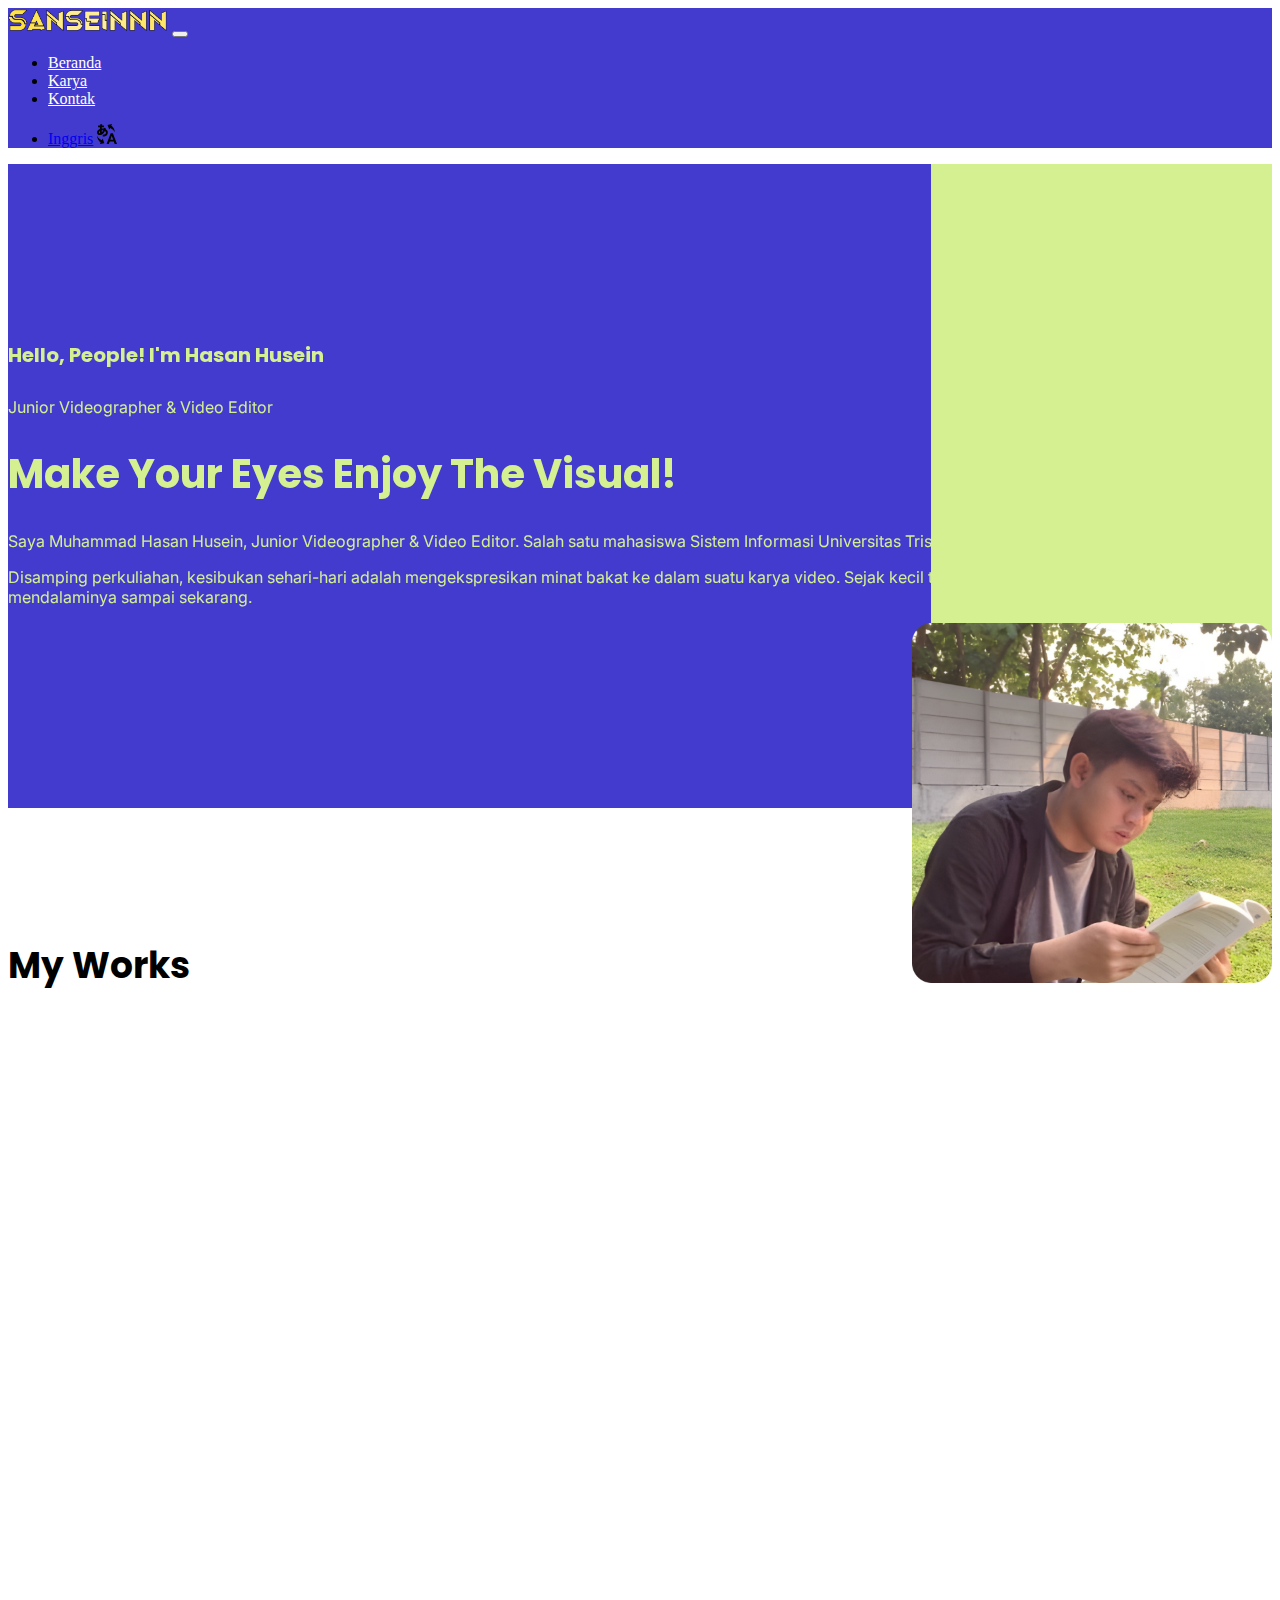
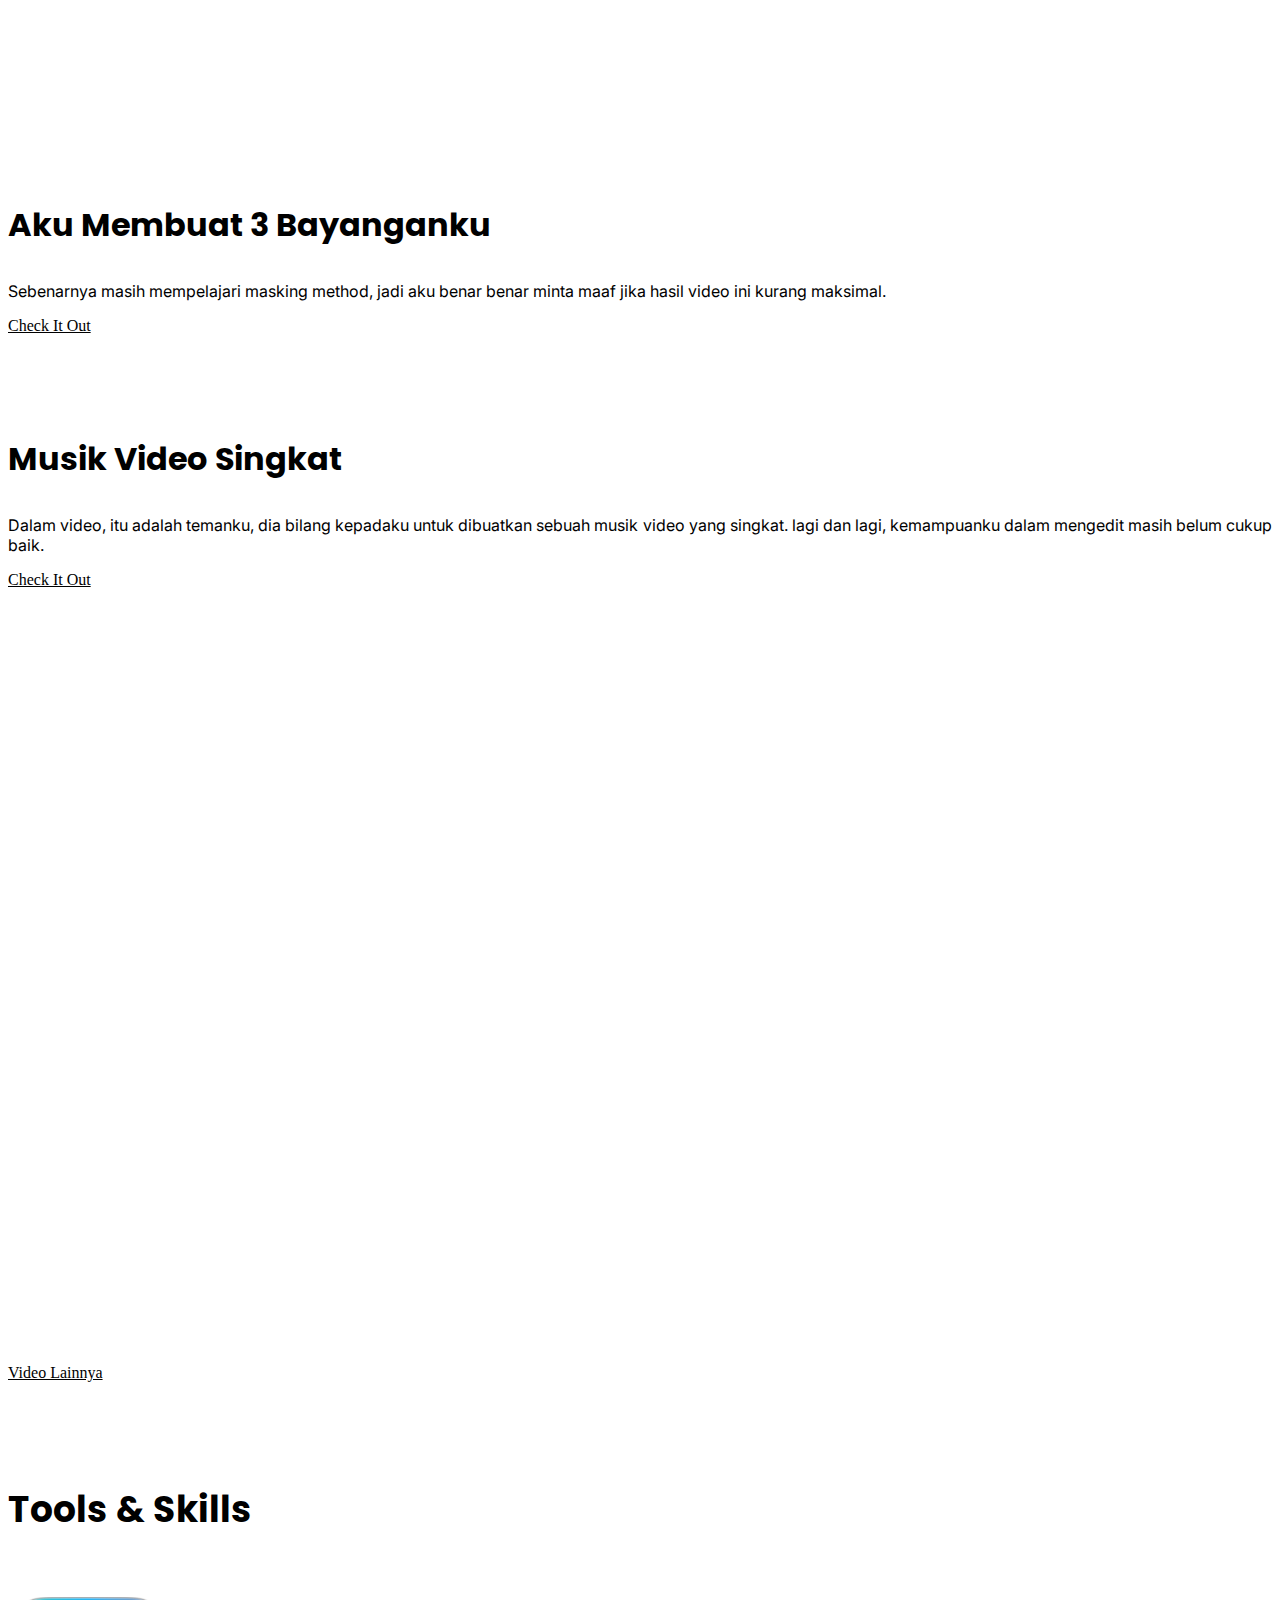
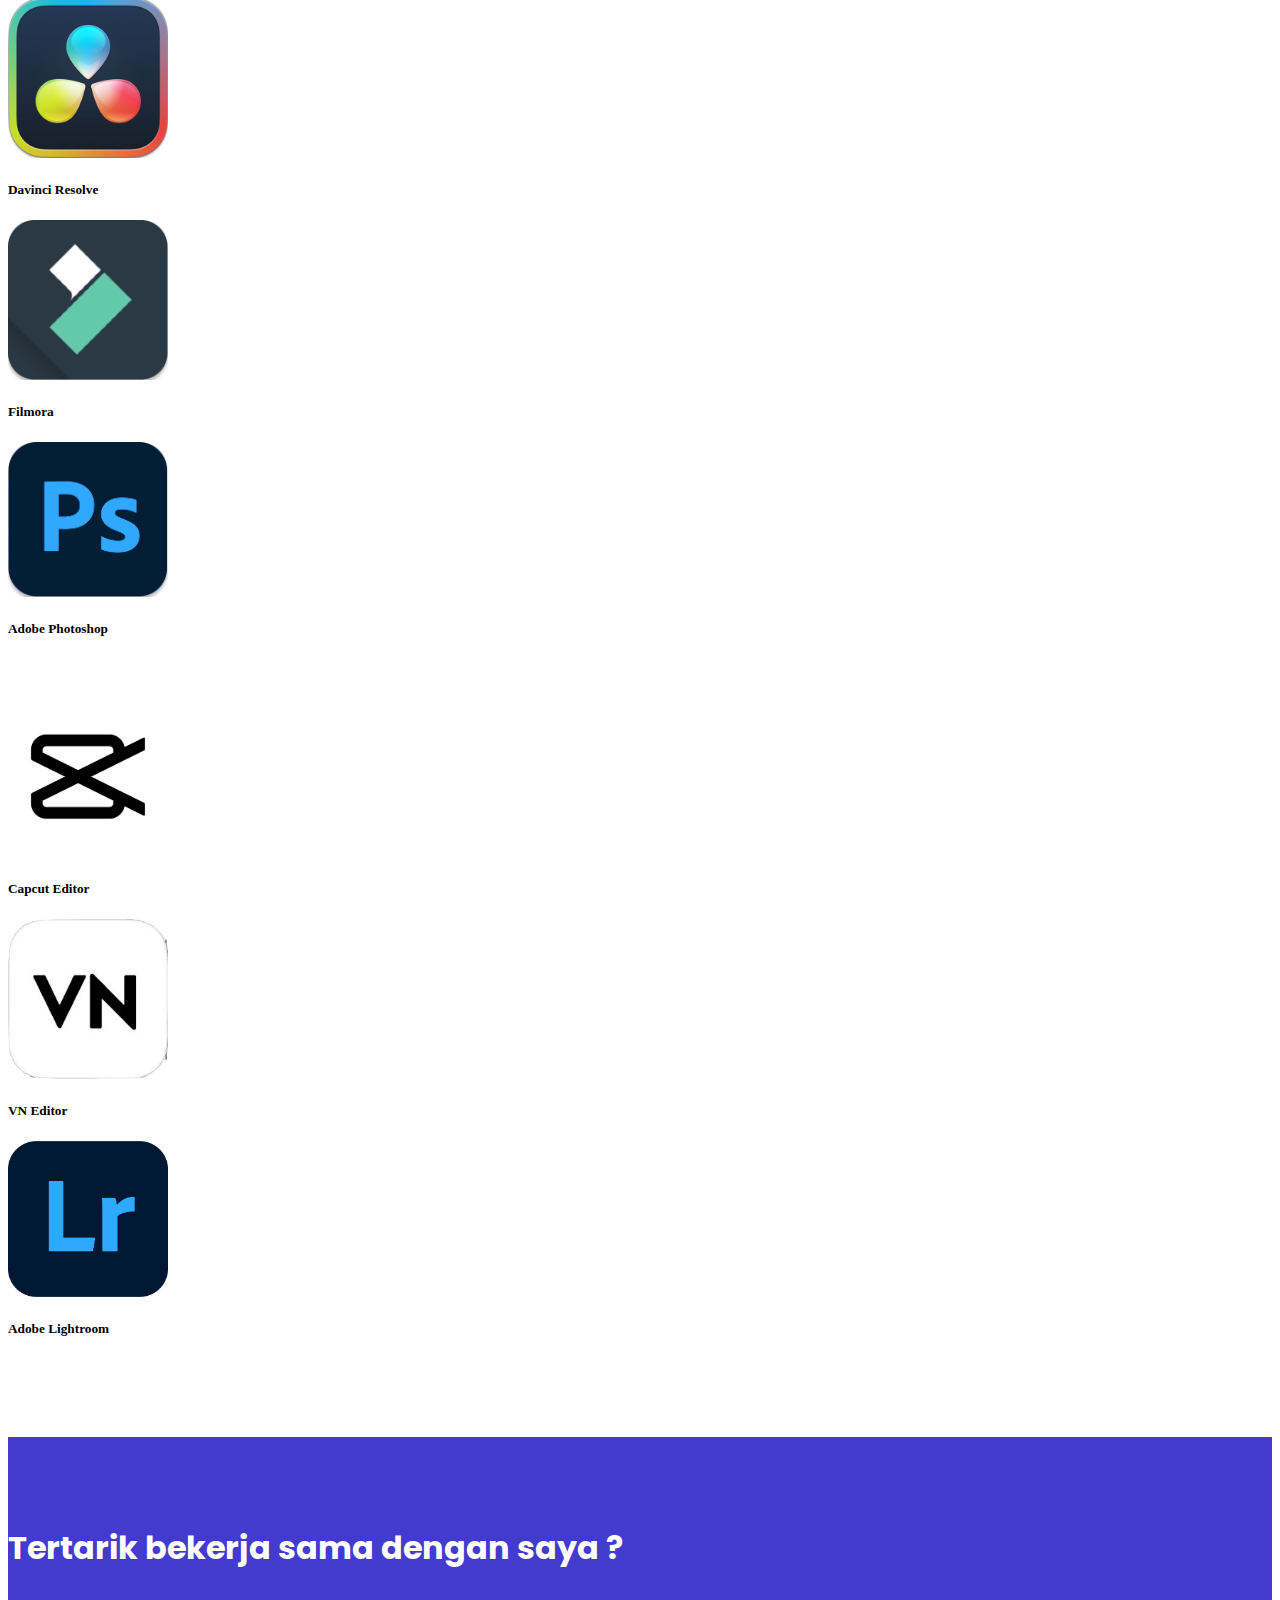
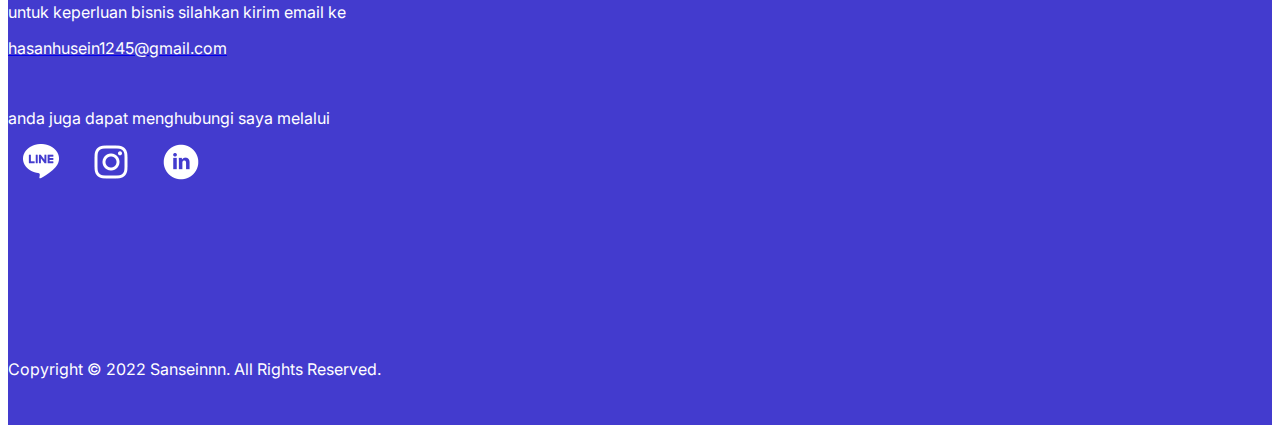
==== commit 32869715: "adding button back to top" ====
--- a/index.html
+++ b/index.html
@@ -24,6 +24,15 @@
   </head>
 
   <body>
+    <a href="#hero">
+      <button id="gotop" class="gotop">
+        <svg clip-rule="evenodd" fill-rule="evenodd" stroke-linejoin="round" stroke-miterlimit="2" viewBox="0 0 24 24" xmlns="http://www.w3.org/2000/svg">
+          <path
+            d="m16.843 13.789c.108.141.157.3.157.456 0 .389-.306.755-.749.755h-8.501c-.445 0-.75-.367-.75-.755 0-.157.05-.316.159-.457 1.203-1.554 3.252-4.199 4.258-5.498.142-.184.36-.29.592-.29.23 0 .449.107.591.291 1.002 1.299 3.044 3.945 4.243 5.498z"
+          />
+        </svg>
+      </button>
+    </a>
     <!-- NavBar Start -->
     <header>
       <nav class="navbar navbar-expand-lg navbar-dark fixed-top bg-nav">
@@ -46,7 +55,7 @@
             </ul>
             <ul class="navbar-nav ms-auto menu-2">
               <li class="nav-item">
-                <a id="language" class="nav-link d-inline" href="/index2.html">English</a>
+                <a id="language" class="nav-link d-inline" href="/english.html">Inggris</a>
                 <svg id="svg" xmlns="http://www.w3.org/2000/svg" width="20" height="20" viewBox="0 0 24 24">
                   <path
                     d="M24 24h-2.784l-1.07-3h-4.875l-1.077 3h-2.697l4.941-13h2.604l4.958 13zm-4.573-5.069l-1.705-4.903-1.712 4.903h3.417zm-9.252-12.804c.126-.486.201-.852.271-1.212l-2.199-.428c-.036.185-.102.533-.22 1-.742-.109-1.532-.122-2.332-.041.019-.537.052-1.063.098-1.569h2.456v-2.083h-2.161c.106-.531.198-.849.288-1.149l-2.147-.645c-.158.526-.29 1.042-.422 1.794h-2.451v2.083h2.184c-.058.673-.093 1.371-.103 2.077-2.413.886-3.437 2.575-3.437 4.107 0 1.809 1.427 3.399 3.684 3.194 2.802-.255 4.673-2.371 5.77-4.974 1.134.654 1.608 1.753 1.181 2.771-.396.941-1.561 1.838-3.785 1.792v2.242c2.469.038 4.898-.899 5.85-3.166.93-2.214-.132-4.635-2.525-5.793zm-2.892 1.531c-.349.774-.809 1.544-1.395 2.15-.09-.646-.151-1.353-.184-2.108.533-.07 1.072-.083 1.579-.042zm-3.788.724c.062.947.169 1.818.317 2.596-1.996.365-2.076-1.603-.317-2.596zm11.236-1.745l-2.075-5.533 5.414-1.104-.976 1.868c2.999 2.418 4.116 5.645 4.532 8.132-1.736-2.913-3.826-4.478-5.885-5.321l-1.01 1.958zm-7.895 10.781l1.985 5.566-5.43 1.016 1.006-1.852c-2.96-2.465-4.021-5.654-4.397-8.148 1.689 2.94 3.749 4.483 5.794 5.36l1.042-1.942zm10.795-6.029"
@@ -213,6 +222,20 @@
       });
     </script>
 
+    <script>
+      const gotop = document.querySelector("#gotop");
+
+      window.addEventListener("scroll", scrollfunction);
+
+      function scrollfunction() {
+        if (window.pageYOffset > 500) {
+          gotop.style.display = "block";
+        } else {
+          gotop.style.display = "none";
+        }
+      }
+    </script>
+
     <script src="https://unpkg.com/aos@next/dist/aos.js"></script>
     <script>
       AOS.init();
--- a/style.css
+++ b/style.css
@@ -175,6 +175,19 @@
   #footer {
     margin-top: 175px;
   }
+
+  /* Back To Top Button */
+  .gotop {
+    width: 50px;
+    height: 50px;
+    background-color: #d5f091;
+    border: solid 2px #737373;
+    position: fixed;
+    top: 90vh;
+    left: 94vw;
+    border-radius: 50%;
+    opacity: 0.9;
+  }
 }
 
 @media (max-width: 576px) {
